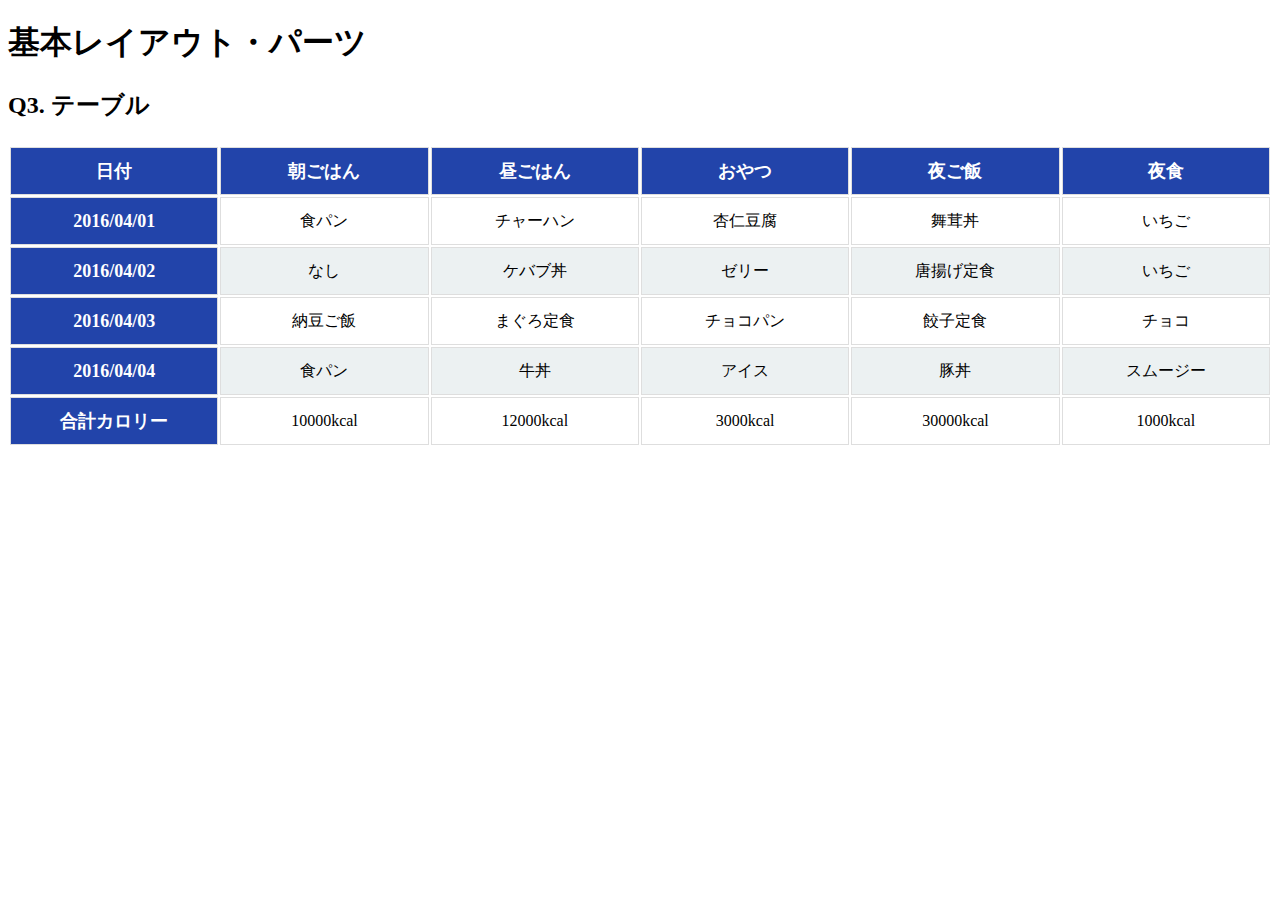
==== layout_parts/q3/index.html @ da3ba306 "初回プッシュ" ====
<!DOCTYPE html>
<html>
  <head>
    <meta charset="utf-8">
    <meta http-equiv="X-UA-Compatible" content="IE=edge">
    <meta name="viewport" content="width=device-width, initial-scale=1.0, maximum-scale=1.0, user-scalable=no">
    <meta name="format-detection" content="telephone=no">
    <title>基本レイアウト・パーツ</title>
    <link rel="stylesheet" href="http://gizumo-inc.github.io/sample/front-lesson/layout_parts_new/assets/css/reset.css">
    <link rel="stylesheet" href="http://gizumo-inc.github.io/sample/front-lesson/layout_parts_new/assets/css/base.css">
    <link rel="stylesheet" href="css/style.css">
  </head>
  <body>
    <div class="wrapper">
      <h1 class="title">基本レイアウト・パーツ</h1>
      <h2 class="headline">
        <p class="headline__text">Q3. テーブル</p>
      </h2>
      <div class="box">
        <!-- 回答はクラスq3の要素の中に書いてね -->
        <!-- すでについてるクラスにはstyleを指定しない。styleをつける場合は自分で新たにクラスをつけること -->
        <div class="q3">
          <table class="q3__contents">
            <table>
              <tr>
                <th>日付</th>
                <th>朝ごはん</th>
                <th>昼ごはん</th>
                <th>おやつ</th>
                <th>夜ご飯</th>
                <th>夜食</th>
              </tr>
              <tr>
                <th>2016/04/01</th>
                <td>食パン</td>
                <td>チャーハン</td>
                <td>杏仁豆腐</td>
                <td>舞茸丼</td>
                <td>いちご</td>
               </tr>
              <tr>
                <th>2016/04/02</th>
                <td>なし</td>
                <td>ケバブ丼</td>
                <td>ゼリー</td>
                <td>唐揚げ定食</td>
                <td>いちご</td>
              </tr>
              <tr>
                <th>2016/04/03</th>
                <td>納豆ご飯</td>
                <td>まぐろ定食</td>
                <td>チョコパン</td>
                <td>餃子定食</td>
                <td>チョコ</td>
              </tr>
              <tr>
                <th>2016/04/04</th>
                <td>食パン</td>
                <td>牛丼</td>
                <td>アイス</td>
                <td>豚丼</td>
                <td>スムージー</td>
              </tr>
              <tr class="ten">
                <th>合計カロリー</th>
                <td>10000kcal</td>
                <td>12000kcal</td>
                <td>3000kcal</td>
                <td>30000kcal</td>
                <td>1000kcal</td>
              </tr>
            </table>
          </table>
        </div>
        <!-- 回答はクラスq3の要素の中に書いてね -->
      </div>
    </div>
  </body>
</html>
---- layout_parts/q3/css/style.css ----
@charset "UTF-8";

/* 回答はここに書いてね */
table{
  table-layout: fixed;
  width: 100%;
}

tr,td,th{
  border: solid 1px #dedede;
  padding: 10px;
  text-align: center;
}

td,tr{
  font-size: 16px;
  line-height: 22px;
}

th{
  background-color: #2244aa;
  color: #fff;
  font-size: 18px;
  line-height: 26px;
}

tr:nth-child(2n+1){
  background-color: #ecf1f2;
}

.ten{
  border-top: 2px dashed #111 ;
}
/* 回答はここに書いてね */
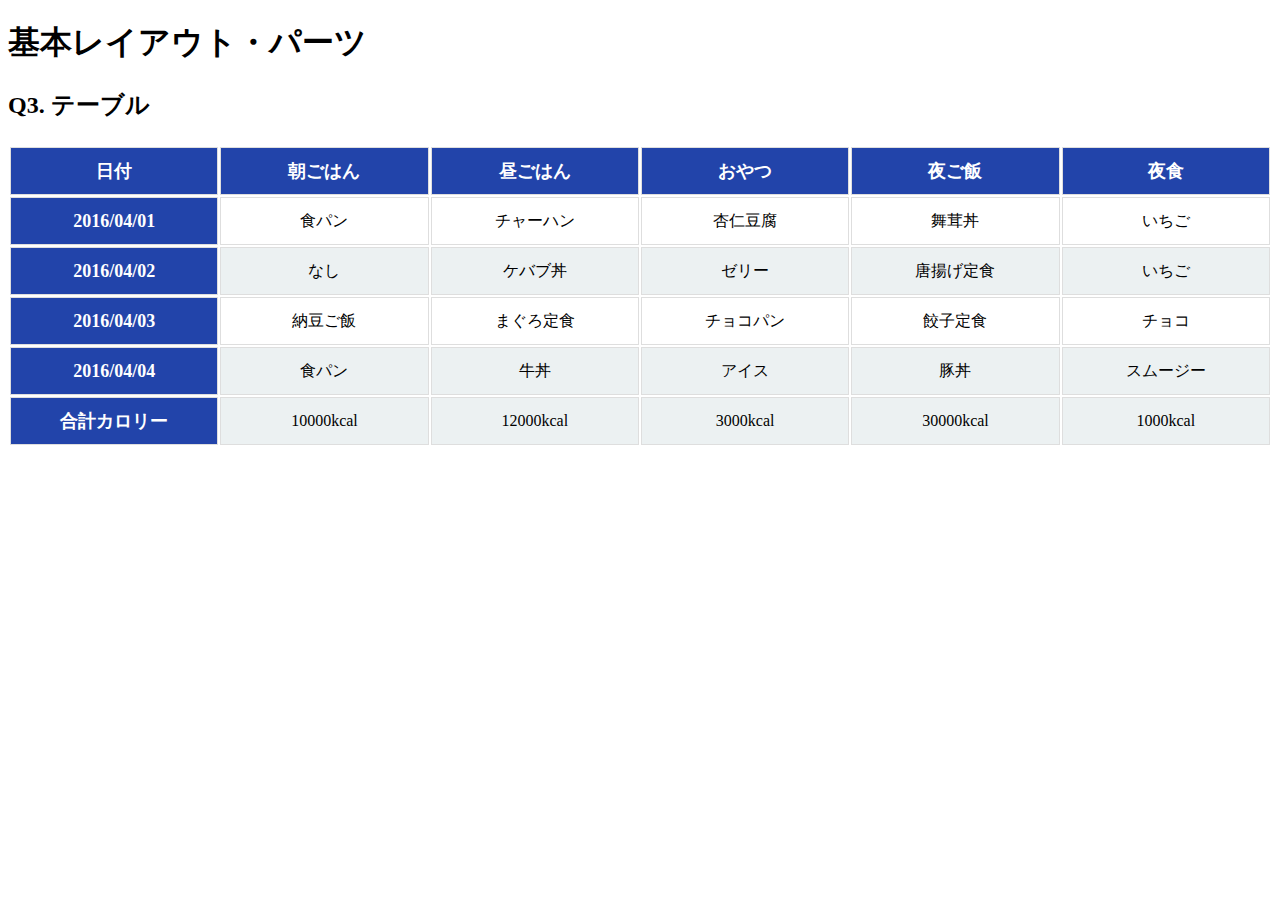
==== commit a52a8398: "途中段階です" ====
--- a/layout_parts/q3/index.html
+++ b/layout_parts/q3/index.html
@@ -21,55 +21,59 @@
         <!-- すでについてるクラスにはstyleを指定しない。styleをつける場合は自分で新たにクラスをつけること -->
         <div class="q3">
           <table class="q3__contents">
-            <table>
-              <tr>
-                <th>日付</th>
-                <th>朝ごはん</th>
-                <th>昼ごはん</th>
-                <th>おやつ</th>
-                <th>夜ご飯</th>
-                <th>夜食</th>
-              </tr>
-              <tr>
-                <th>2016/04/01</th>
-                <td>食パン</td>
-                <td>チャーハン</td>
-                <td>杏仁豆腐</td>
-                <td>舞茸丼</td>
-                <td>いちご</td>
-               </tr>
-              <tr>
-                <th>2016/04/02</th>
-                <td>なし</td>
-                <td>ケバブ丼</td>
-                <td>ゼリー</td>
-                <td>唐揚げ定食</td>
-                <td>いちご</td>
-              </tr>
-              <tr>
-                <th>2016/04/03</th>
-                <td>納豆ご飯</td>
-                <td>まぐろ定食</td>
-                <td>チョコパン</td>
-                <td>餃子定食</td>
-                <td>チョコ</td>
-              </tr>
-              <tr>
-                <th>2016/04/04</th>
-                <td>食パン</td>
-                <td>牛丼</td>
-                <td>アイス</td>
-                <td>豚丼</td>
-                <td>スムージー</td>
-              </tr>
-              <tr class="ten">
-                <th>合計カロリー</th>
-                <td>10000kcal</td>
-                <td>12000kcal</td>
-                <td>3000kcal</td>
-                <td>30000kcal</td>
-                <td>1000kcal</td>
-              </tr>
+            <table class="table">
+              <thead>    
+                <tr>
+                  <th>日付</th>
+                  <th>朝ごはん</th>
+                  <th>昼ごはん</th>
+                  <th>おやつ</th>
+                  <th>夜ご飯</th>
+                  <th>夜食</th>
+                </tr>
+                <tr>
+                  <th>2016/04/01</th>
+                  <td>食パン</td>
+                  <td>チャーハン</td>
+                  <td>杏仁豆腐</td>
+                  <td>舞茸丼</td>
+                  <td>いちご</td>
+                  </tr>
+                <tr>
+                  <th>2016/04/02</th>
+                  <td>なし</td>
+                  <td>ケバブ丼</td>
+                  <td>ゼリー</td>
+                  <td>唐揚げ定食</td>
+                  <td>いちご</td>
+                </tr>
+                <tr>
+                  <th>2016/04/03</th>
+                  <td>納豆ご飯</td>
+                  <td>まぐろ定食</td>
+                  <td>チョコパン</td>
+                  <td>餃子定食</td>
+                  <td>チョコ</td>
+                </tr>
+                <tr>
+                  <th>2016/04/04</th>
+                  <td>食パン</td>
+                  <td>牛丼</td>
+                  <td>アイス</td>
+                  <td>豚丼</td>
+                  <td>スムージー</td>
+                </tr>
+              </thead> 
+              <tbody>
+                <tr>
+                  <th>合計カロリー</th>
+                  <td>10000kcal</td>
+                  <td>12000kcal</td>
+                  <td>3000kcal</td>
+                  <td>30000kcal</td>
+                  <td>1000kcal</td>
+                </tr>
+              </tbody>  
             </table>
           </table>
         </div>
--- a/layout_parts/q3/css/style.css
+++ b/layout_parts/q3/css/style.css
@@ -1,34 +1,39 @@
 @charset "UTF-8";
 
 /* 回答はここに書いてね */
-table{
+.table {
   table-layout: fixed;
   width: 100%;
-}
-
-tr,td,th{
-  border: solid 1px #dedede;
-  padding: 10px;
   text-align: center;
 }
 
-td,tr{
-  font-size: 16px;
-  line-height: 22px;
+.table tr{
+  border: solid 1px #dedede;
+  padding: 10px;
 }
 
-th{
+.table td{
+  border: solid 1px #dedede;
+  padding: 10px;
+}
+
+.table th {
+  border: solid 1px #dedede;
+  padding: 10px;
+}
+
+.table th {
   background-color: #2244aa;
   color: #fff;
   font-size: 18px;
   line-height: 26px;
 }
 
-tr:nth-child(2n+1){
+tr:nth-child(2n+1) {
   background-color: #ecf1f2;
 }
 
-.ten{
+.table tr:last-child {
   border-top: 2px dashed #111 ;
 }
 /* 回答はここに書いてね */
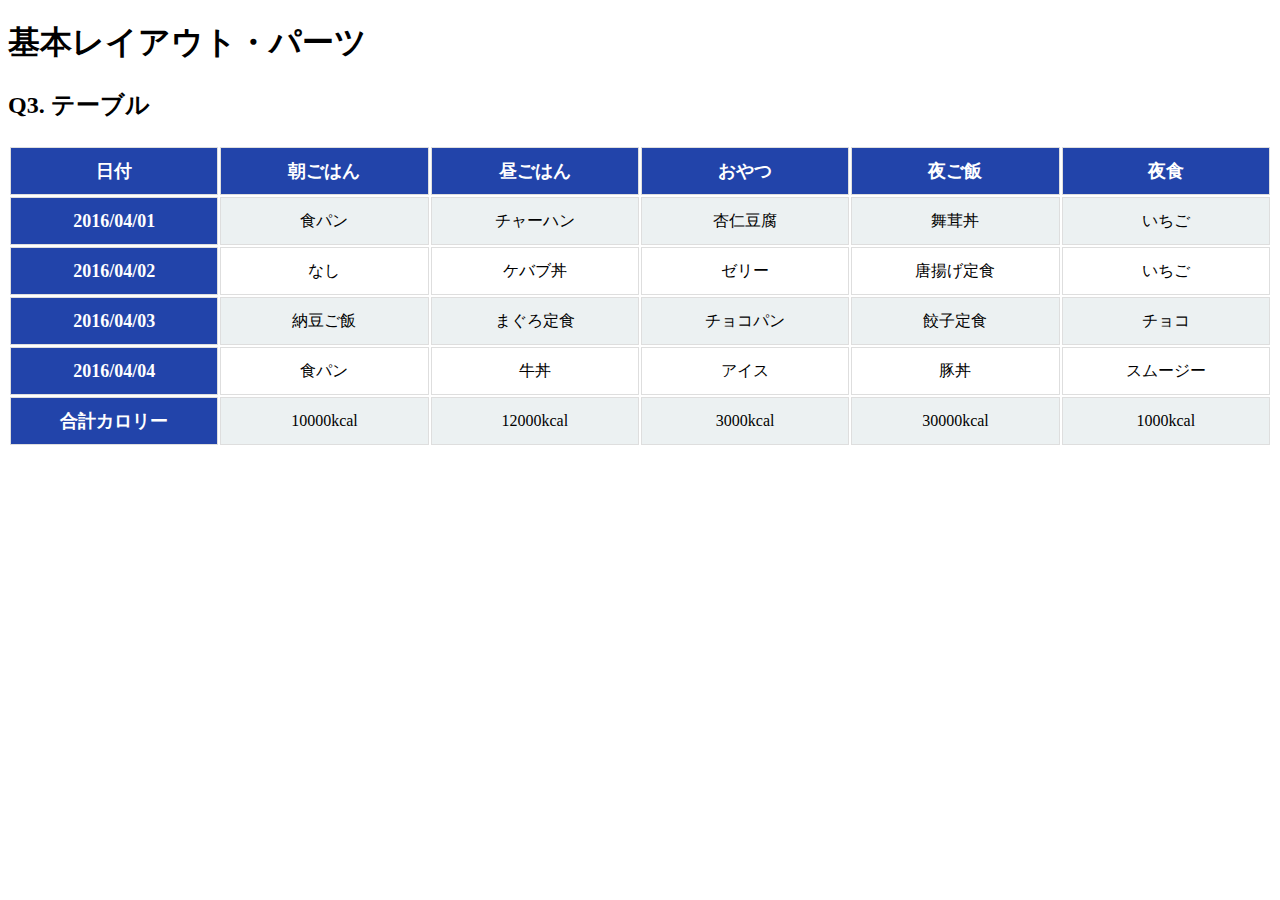
==== commit 21b8be9e: "レイアウト" ====
--- a/layout_parts/q3/index.html
+++ b/layout_parts/q3/index.html
@@ -20,61 +20,59 @@
         <!-- 回答はクラスq3の要素の中に書いてね -->
         <!-- すでについてるクラスにはstyleを指定しない。styleをつける場合は自分で新たにクラスをつけること -->
         <div class="q3">
-          <table class="q3__contents">
-            <table class="table">
-              <thead>    
-                <tr>
-                  <th>日付</th>
-                  <th>朝ごはん</th>
-                  <th>昼ごはん</th>
-                  <th>おやつ</th>
-                  <th>夜ご飯</th>
-                  <th>夜食</th>
-                </tr>
-                <tr>
-                  <th>2016/04/01</th>
-                  <td>食パン</td>
-                  <td>チャーハン</td>
-                  <td>杏仁豆腐</td>
-                  <td>舞茸丼</td>
-                  <td>いちご</td>
-                  </tr>
-                <tr>
-                  <th>2016/04/02</th>
-                  <td>なし</td>
-                  <td>ケバブ丼</td>
-                  <td>ゼリー</td>
-                  <td>唐揚げ定食</td>
-                  <td>いちご</td>
-                </tr>
-                <tr>
-                  <th>2016/04/03</th>
-                  <td>納豆ご飯</td>
-                  <td>まぐろ定食</td>
-                  <td>チョコパン</td>
-                  <td>餃子定食</td>
-                  <td>チョコ</td>
-                </tr>
-                <tr>
-                  <th>2016/04/04</th>
-                  <td>食パン</td>
-                  <td>牛丼</td>
-                  <td>アイス</td>
-                  <td>豚丼</td>
-                  <td>スムージー</td>
-                </tr>
-              </thead> 
-              <tbody>
-                <tr>
-                  <th>合計カロリー</th>
-                  <td>10000kcal</td>
-                  <td>12000kcal</td>
-                  <td>3000kcal</td>
-                  <td>30000kcal</td>
-                  <td>1000kcal</td>
-                </tr>
-              </tbody>  
-            </table>
+          <table class="q3__contents table">
+            <thead>    
+              <tr>
+                <th>日付</th>
+                <th>朝ごはん</th>
+                <th>昼ごはん</th>
+                <th>おやつ</th>
+                <th>夜ご飯</th>
+                <th>夜食</th>
+              </tr>
+            </thead>  
+            <tbody>
+              <tr>
+                <th>2016/04/01</th>
+                <td>食パン</td>
+                <td>チャーハン</td>
+                <td>杏仁豆腐</td>
+                <td>舞茸丼</td>
+                <td>いちご</td>
+              </tr>
+              <tr>
+                <th>2016/04/02</th>
+                <td>なし</td>
+                <td>ケバブ丼</td>
+                <td>ゼリー</td>
+                <td>唐揚げ定食</td>
+                <td>いちご</td>
+              </tr>
+              <tr>
+                <th>2016/04/03</th>
+                <td>納豆ご飯</td>
+                <td>まぐろ定食</td>
+                <td>チョコパン</td>
+                <td>餃子定食</td>
+                <td>チョコ</td>
+              </tr>
+              <tr>
+                <th>2016/04/04</th>
+                <td>食パン</td>
+                <td>牛丼</td>
+                <td>アイス</td>
+                <td>豚丼</td>
+                <td>スムージー</td>
+              </tr>
+              <tr>
+                <th>合計カロリー</th>
+                <td>10000kcal</td>
+                <td>12000kcal</td>
+                <td>3000kcal</td>
+                <td>30000kcal</td>
+                <td>1000kcal</td>
+              </tr>
+            </tbody>  
           </table>
         </div>
         <!-- 回答はクラスq3の要素の中に書いてね -->
--- a/layout_parts/q3/css/style.css
+++ b/layout_parts/q3/css/style.css
@@ -33,7 +33,7 @@
   background-color: #ecf1f2;
 }
 
-.table tr:last-child {
+.table tbody tr:last-child {
   border-top: 2px dashed #111 ;
 }
 /* 回答はここに書いてね */
